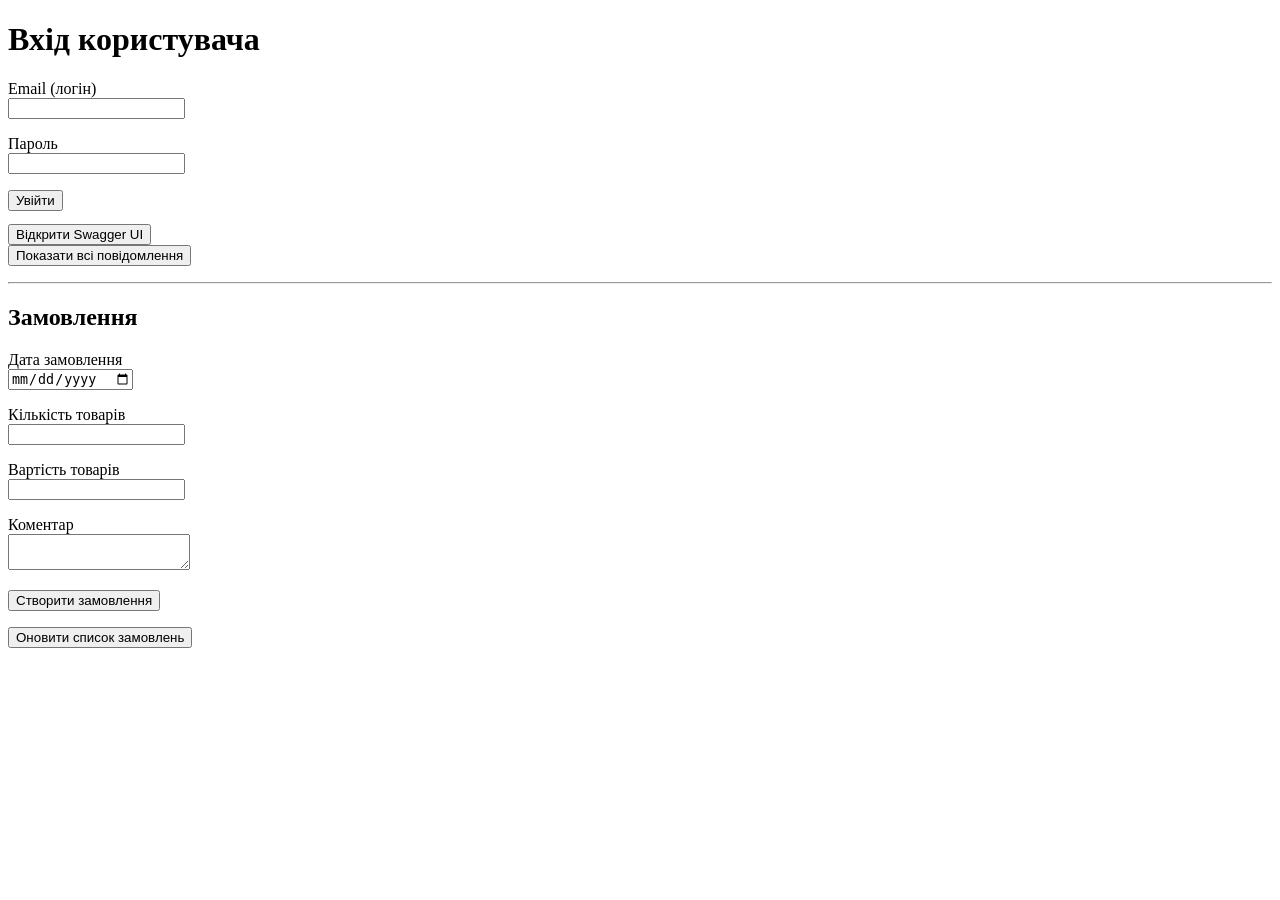
==== wwwroot/index.html @ c7a787a6 "Initial commit" ====
<!doctype html>
<html lang="uk">
<head>
    <meta charset="utf-8">
    <meta name="viewport" content="width=device-width, initial-scale=1">
    <title>Вхід користувача</title>
    <script src="/script.js?v=orders-refresh-2" defer></script>
</head>
<body>
    <h1>Вхід користувача</h1>
    <form id="login-form">
        <p>
            <label for="email">Email (логін)</label><br>
            <input id="email" name="email" type="email" autocomplete="username" required>
        </p>
        <p>
            <label for="password">Пароль</label><br>
            <input id="password" name="password" type="password" autocomplete="current-password" required>
        </p>
        <button type="submit">Увійти</button>
    </form>
    <pre id="result" aria-live="polite"></pre>
    <form action="/swagger" method="get">
        <button type="submit">Відкрити Swagger UI</button>
    </form>
    <button id="load-messages" type="button">Показати всі повідомлення</button>
    <ul id="messages"></ul>

    <hr>
    <h2>Замовлення</h2>
    <form id="order-form">
        <p>
            <label for="order-date">Дата замовлення</label><br>
            <input id="order-date" name="orderDate" type="date" required>
        </p>
        <p>
            <label for="products-quantity">Кількість товарів</label><br>
            <input id="products-quantity" name="productsQuantity" type="number" min="1" step="1" required>
        </p>
        <p>
            <label for="products-cost">Вартість товарів</label><br>
            <input id="products-cost" name="productsCost" type="number" min="0.01" step="0.01" required>
        </p>
        <p>
            <label for="order-comment">Коментар</label><br>
            <textarea id="order-comment" name="comment" maxlength="200"></textarea>
        </p>
        <button type="submit">Створити замовлення</button>
    </form>
    <p id="orders-result" aria-live="polite"></p>
    <button id="load-orders" type="button">Оновити список замовлень</button>
    <div id="orders"></div>
</body>
</html>
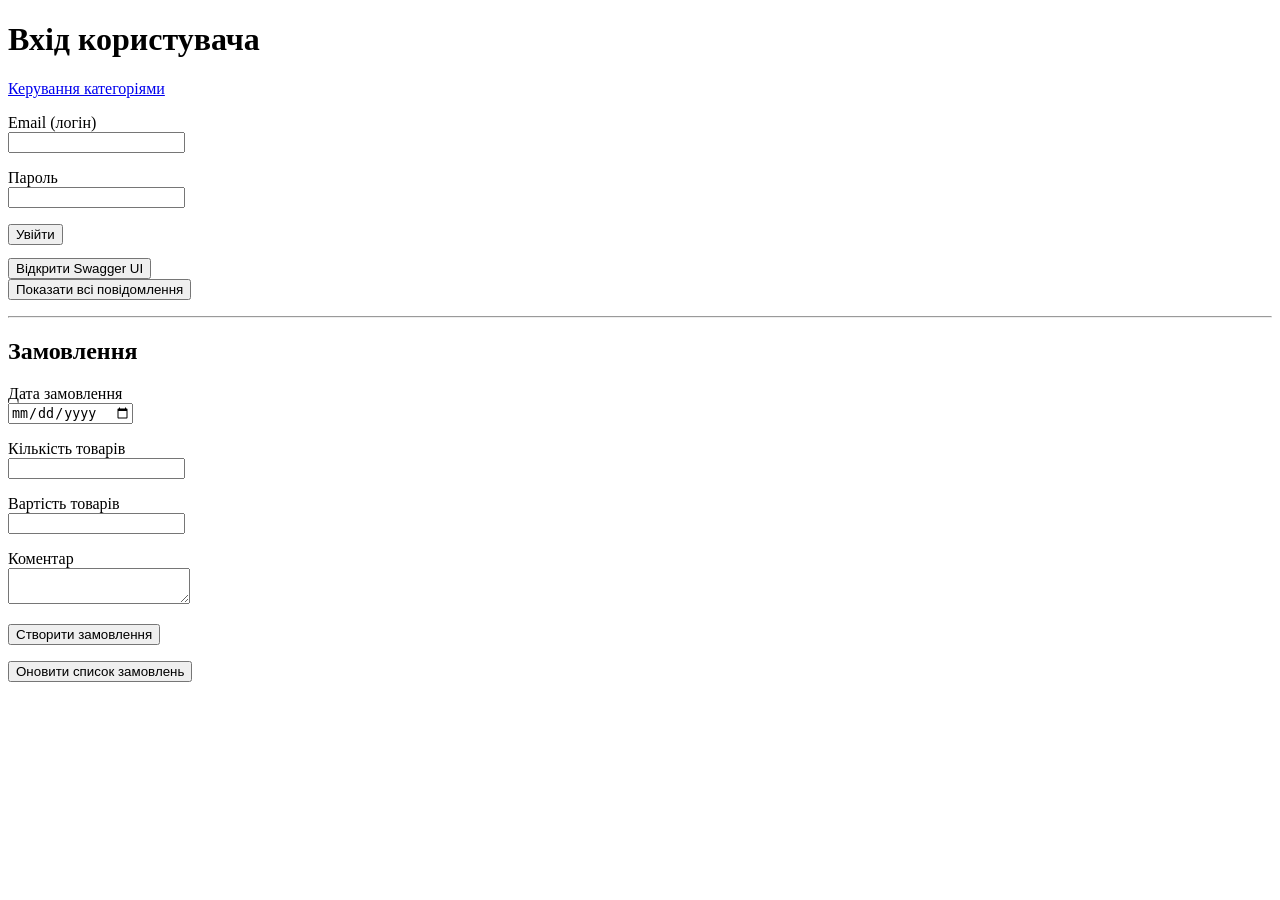
==== commit d541b781: "Add category management and pagination - Add category API, validation, filtering, sorting, and pagin" ====
--- a/wwwroot/index.html
+++ b/wwwroot/index.html
@@ -8,6 +8,7 @@
 </head>
 <body>
     <h1>Вхід користувача</h1>
+    <p><a href="/categories.html">Керування категоріями</a></p>
     <form id="login-form">
         <p>
             <label for="email">Email (логін)</label><br>
